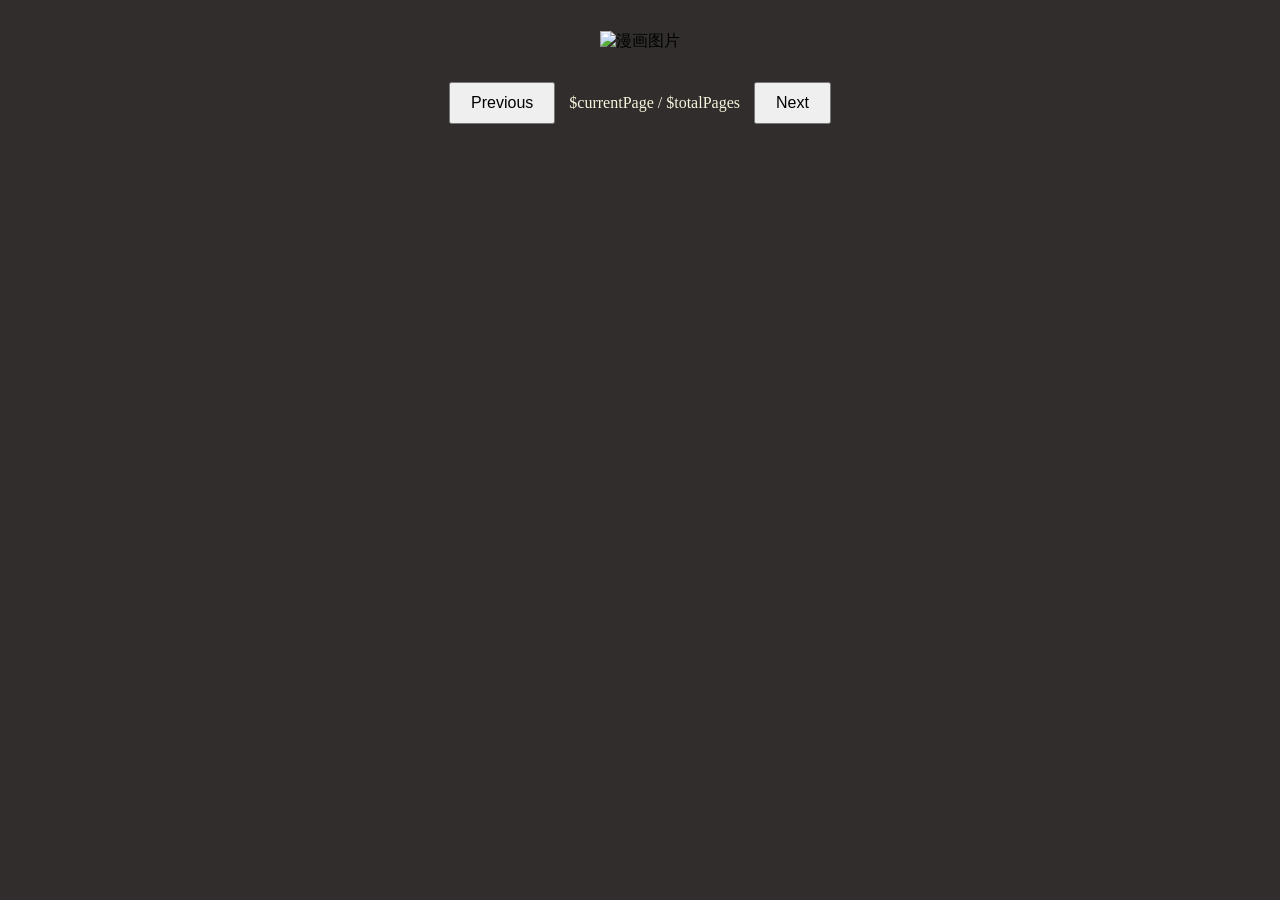
==== reader.html @ 92c50aba "Add files via upload" ====
<!DOCTYPE html>
<html lang="zh-CN">

<body>

    <header>
        <title>Comic reader</title>

        <link rel="stylesheet" href="style.css">
    </header>

    <main>
        <h1></h1>

        <div class="comic-container">
            <img id="comic-image" class="comic-page" alt="漫画图片">
        </div>

        <div class="controls">

            <button id="previous-button">Previous</button>

            <span id="page-number"> $currentPage / $totalPages </span>

            <button id="next-button">Next</button>

        </div>
    </main>

    <script src="reader.js"></script>

</body>


</html>
---- style.css ----
body {
    background-color: rgb(50, 45, 45);
    text-align: center;
    align-items: center;
    margin: 20px;
}

h1,
h2,
p {
    color: beige;
}

main {
    align-items: center;
    justify-content: center;
}

.cover-pages {
    display: grid;
    align-items: top;
    grid-template-columns: repeat(auto-fit, minmax(400px, 1fr));
    margin: auto;
    width: 80%;
    text-align: center;
}

.cover-page {
    max-width: 60%;
    height: auto;
    margin-top: 50px;
    margin-bottom: 50px;
}

.cover-page a {
    text-align: center;
    text-decoration: none;
    color: inherit;
    max-width: 100%;
    max-height: 100%;
}


.cover-image {
    max-width: 100%;
    height: auto;
    max-height: 100%;
    width: auto;
    margin-top: 25px;
    margin-bottom: 50px;
    object-fit: cover;
    transition: transform 0.2s;

}

.cover-image:hover {
    transform: scale(1.05);
}


.comic-page {
    max-width: 100%;
    height: auto;
    margin-top: 10px;
    margin-bottom: 10px;
}


.controls {
    margin-top: 20px;
    margin-bottom: 40px;
}

button {
    font-size: 16px;
    padding: 10px 20px;
    margin: 0 10px;
}

span {
    color: beige;
}
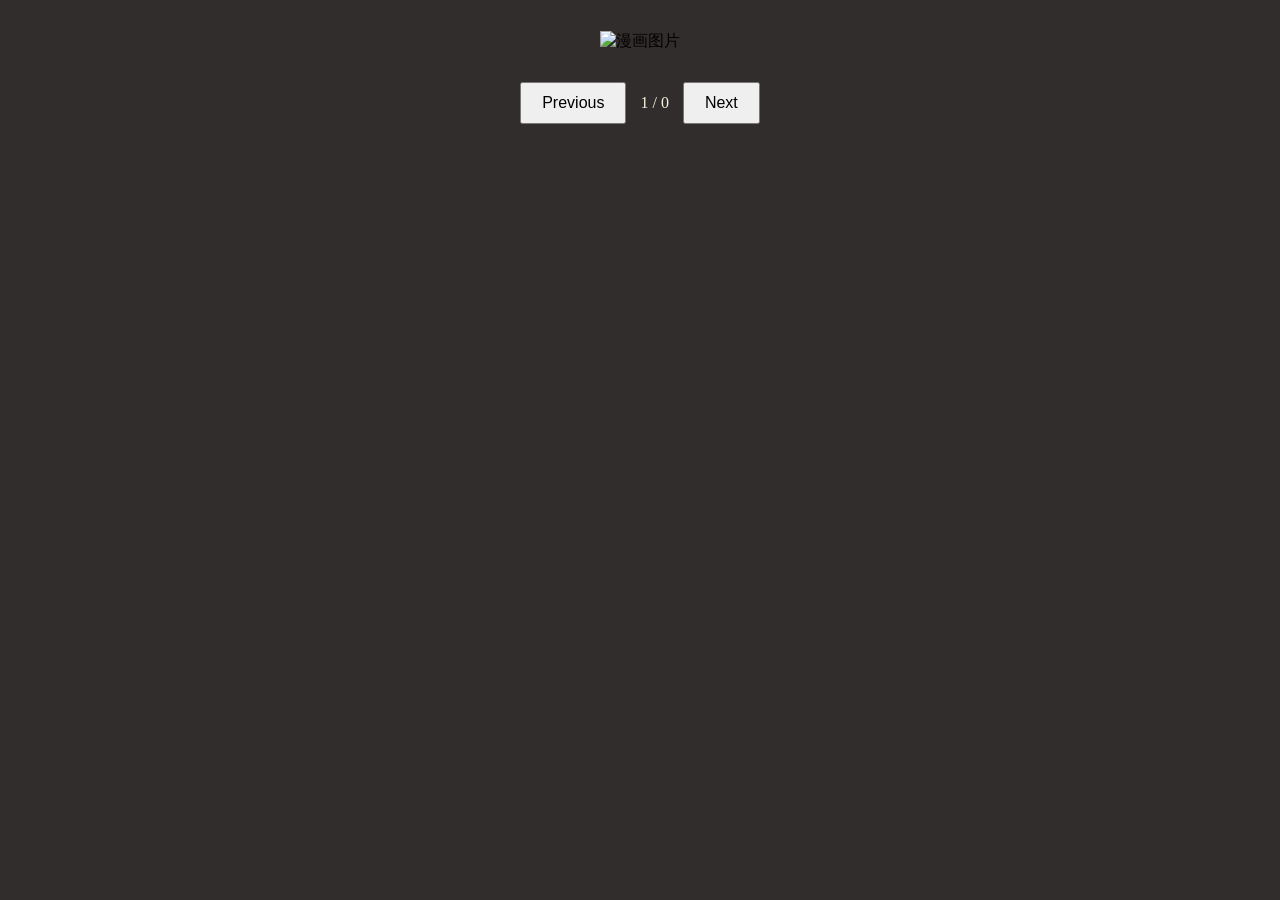
==== commit be36d3f8: "Fix bugs with page number" ====
--- a/reader.html
+++ b/reader.html
@@ -20,7 +20,7 @@
 
             <button id="previous-button">Previous</button>
 
-            <span id="page-number"> $currentPage / $totalPages </span>
+            <span id="page-number"> </span>
 
             <button id="next-button">Next</button>
 
@@ -32,4 +32,4 @@
 </body>
 
 
-</html>+</html>
